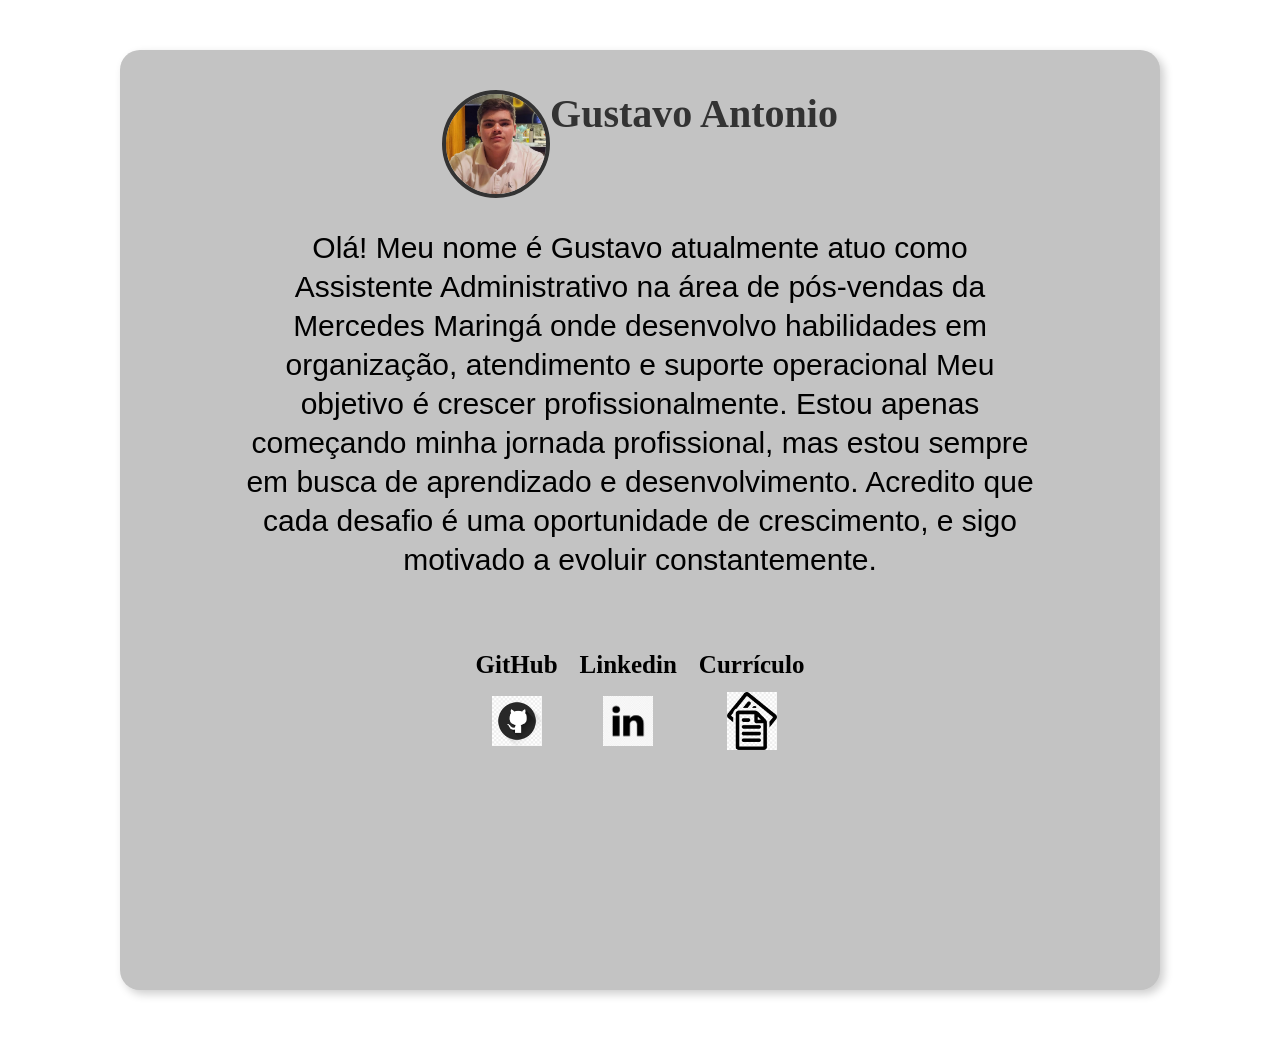
==== index.html @ 6f510223 "alteracao" ====
<!DOCTYPE html>
<html lang="pt-br">
<head>
    <meta charset="UTF-8">
    <meta name="viewport" content="width=device-width, initial-scale=1.0">
    <title>Portifólio</title>   
    <link rel="stylesheet" href="style.css">
</head>

<body>

    <div class="fundonome">
        
        <div class="topo">
            <img src="eu.jpg" alt="Foto de apresentação">
            <h1>Gustavo Antonio</h1>
        </div>
    
        <div class="meio">
            <p class="sobremim">
            Olá! Meu nome é Gustavo
            atualmente atuo como Assistente Administrativo na área de pós-vendas da Mercedes Maringá
            onde desenvolvo habilidades em organização, atendimento e suporte operacional
            Meu objetivo é crescer profissionalmente.
            Estou apenas começando minha jornada profissional, mas estou sempre em busca de aprendizado e desenvolvimento. 
            Acredito que cada desafio é uma oportunidade de crescimento, e sigo motivado a evoluir constantemente.
            </p>  
        </div>
        
        <div class="fim">
            <table class=" links">
                <tr>
                    <th>GitHub</th>
                    <th>Linkedin</th>
                    <th> Currículo</th>
                </tr>

                <tr>
                    <td>
                        <a href="https://github.com/Gustavo-https"  target="git">
                            <img src="github.png" width="50" alt="github">
                        </a>
                    </td>

                    <td>
                        <a href="https://www.linkedin.com/in/gustavo-antonio-6150402a2/" target="Linke">
                            <img src="Linkedin.png" width="50" alt="linkedin">
                        </a>
                    </td>

                    <td>
                        <a href="Currículo Gustavo Antonio.pdf" download="Curriculo Gustavo">
                            <img src="documento.png" width="50" alt="Meu Curriculo">
                        </a>
                    </td>
                </tr>

            </table>
        </div>
    </div>

</body>
</html>
---- style.css ----
.topo {
    justify-content: center;
    padding-top: 20px;
    display: flex;
}

.topo img{
    width: 100px;
    height: 100px;
    border-radius: 50%;
    object-fit: cover;
    border: 4px solid #333;
}

.topo h1{
    font-size: 40px;
    color: #333;
    margin: 0;
    
}

.fundonome{
    background-color: rgb(195, 195, 195);
    border-radius: 20px;
    padding: 20px;
    display:block;
    justify-content: center;
    width: 1000px;
    height: 900px;
    margin: 50px auto;
    box-shadow: 4px 4px 10px rgba(0, 0, 0, 0.2);

}

.meio{
    display: flex;
    justify-content: center;
    align-items: center;
    text-align: center;
    max-width: 80%;
    margin: auto;
    
}

.sobremim{
    font-size: 30px;
    line-height: 1.3;
    font-family:Arial, Helvetica, sans-serif;
}

.fim{
    display: flex;
    justify-content: center;
    align-items: center;
    text-align: center;
    max-width: 80%;
    margin: auto;
    font-size: 25px;
    padding-top: 30px;
}

.td, th{
    border-radius: 5px;
    padding: 10px;
    text-align: center;
}
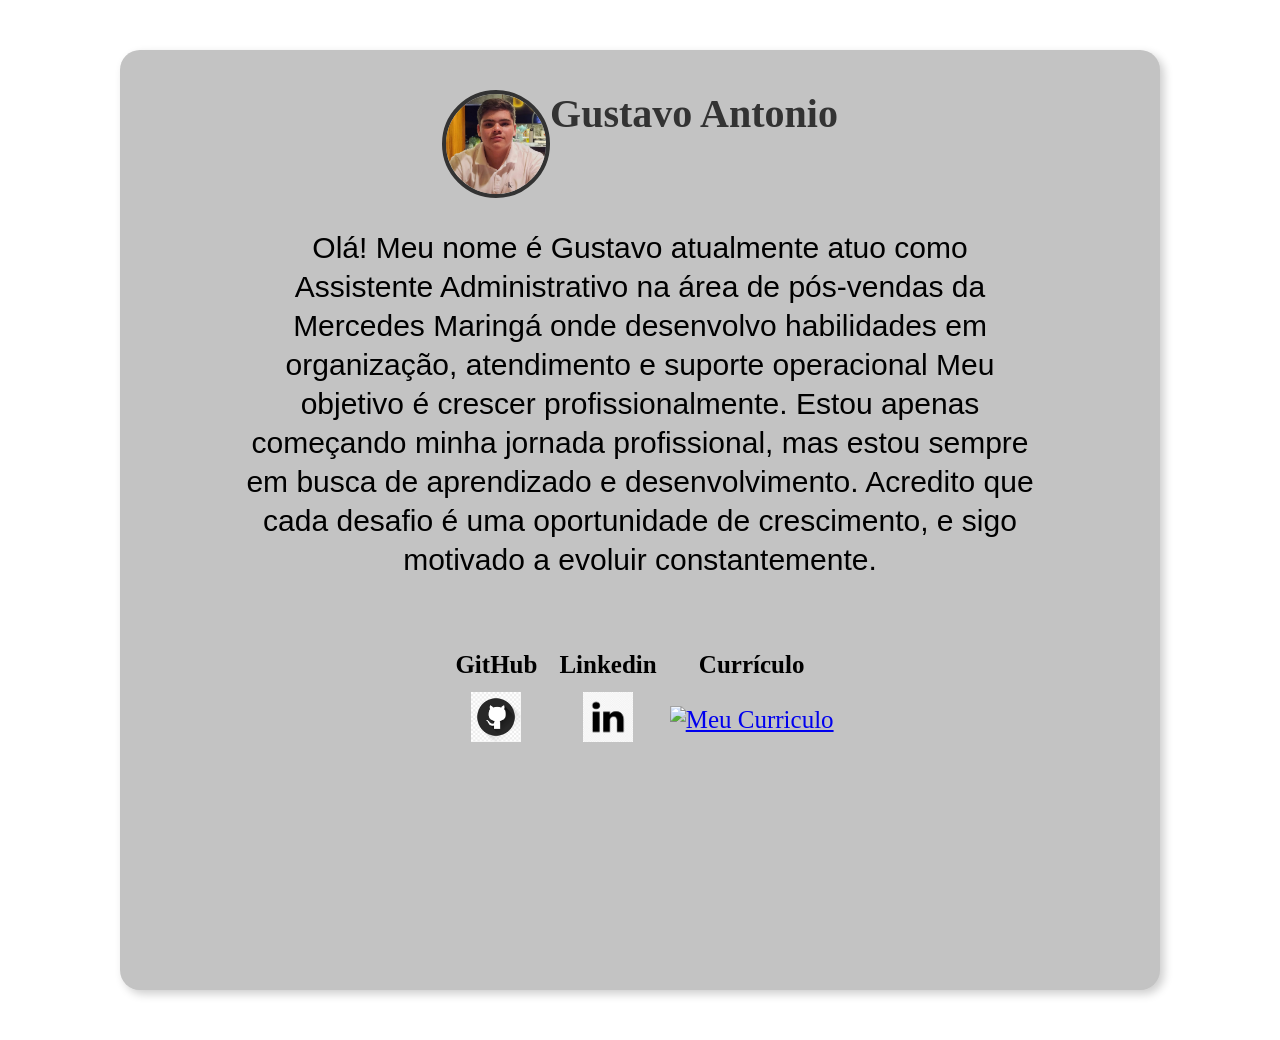
==== commit 47497e8f: "portifolio" ====
--- a/index.html
+++ b/index.html
@@ -12,7 +12,7 @@
     <div class="fundonome">
         
         <div class="topo">
-            <img src="eu.jpg" alt="Foto de apresentação">
+            <img src="Fotos/eu.jpg" alt="Foto de apresentação">
             <h1>Gustavo Antonio</h1>
         </div>
     
@@ -38,19 +38,19 @@
                 <tr>
                     <td>
                         <a href="https://github.com/Gustavo-https"  target="git">
-                            <img src="github.png" width="50" alt="github">
+                            <img src="Fotos/github.png" width="50" alt="github">
                         </a>
                     </td>
 
                     <td>
                         <a href="https://www.linkedin.com/in/gustavo-antonio-6150402a2/" target="Linke">
-                            <img src="Linkedin.png" width="50" alt="linkedin">
+                            <img src="Fotos/Linkedin.png" width="50" alt="linkedin">
                         </a>
                     </td>
 
                     <td>
                         <a href="Currículo Gustavo Antonio.pdf" download="Curriculo Gustavo">
-                            <img src="documento.png" width="50" alt="Meu Curriculo">
+                            <img src="Fotos/Currículo Gustavo Antonio.pdf" width="50" alt="Meu Curriculo">
                         </a>
                     </td>
                 </tr>
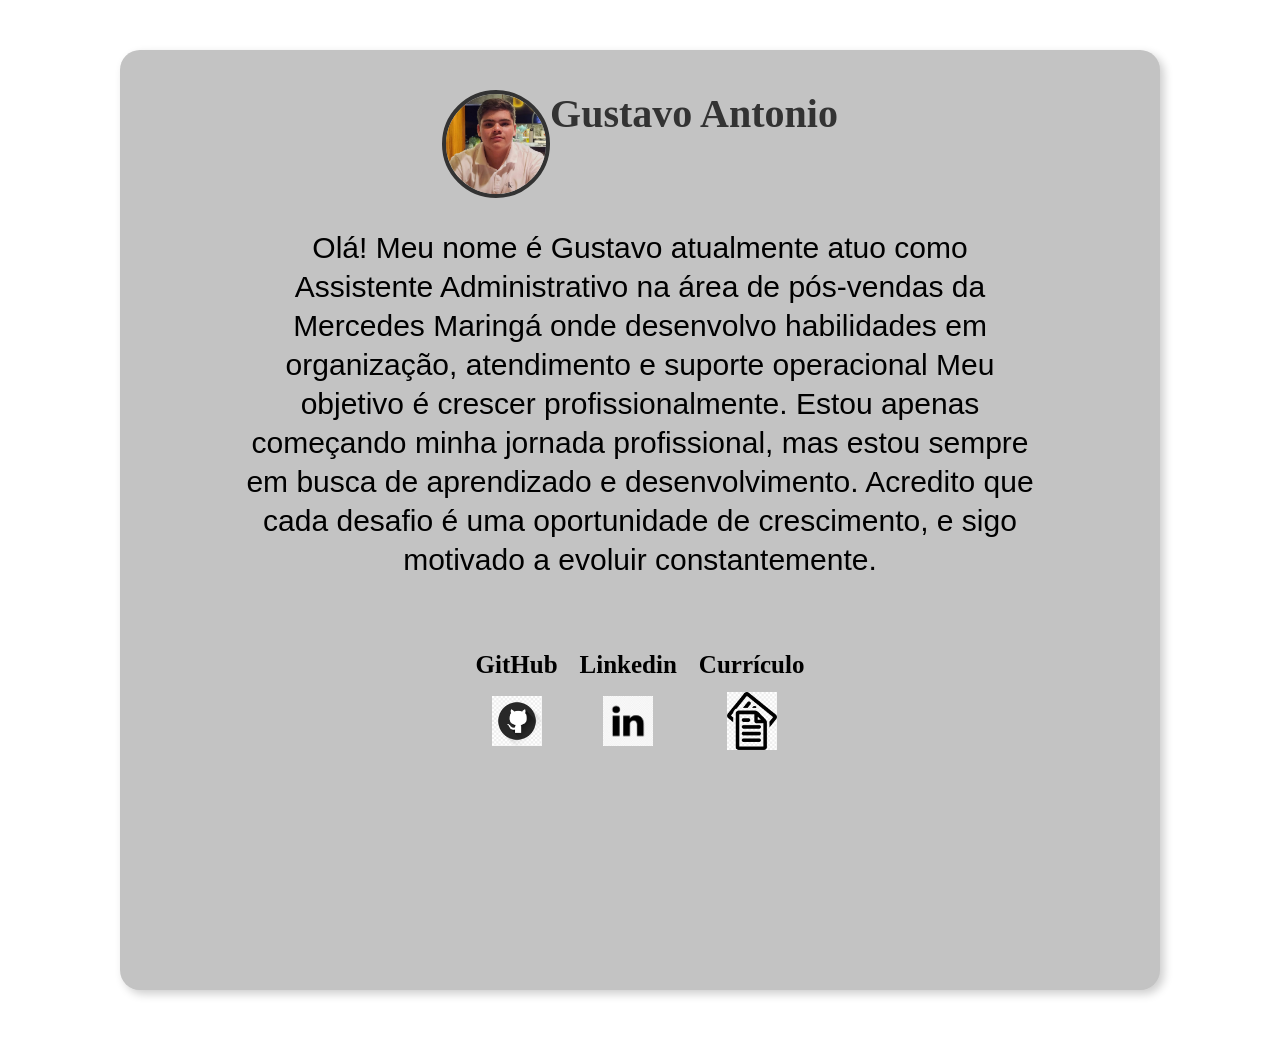
==== commit b686d1b5: "finalizado" ====
--- a/index.html
+++ b/index.html
@@ -50,7 +50,7 @@
 
                     <td>
                         <a href="Currículo Gustavo Antonio.pdf" download="Curriculo Gustavo">
-                            <img src="Fotos/Currículo Gustavo Antonio.pdf" width="50" alt="Meu Curriculo">
+                            <img src="Fotos/documento.png" width="50" alt="Meu Curriculo">
                         </a>
                     </td>
                 </tr>
